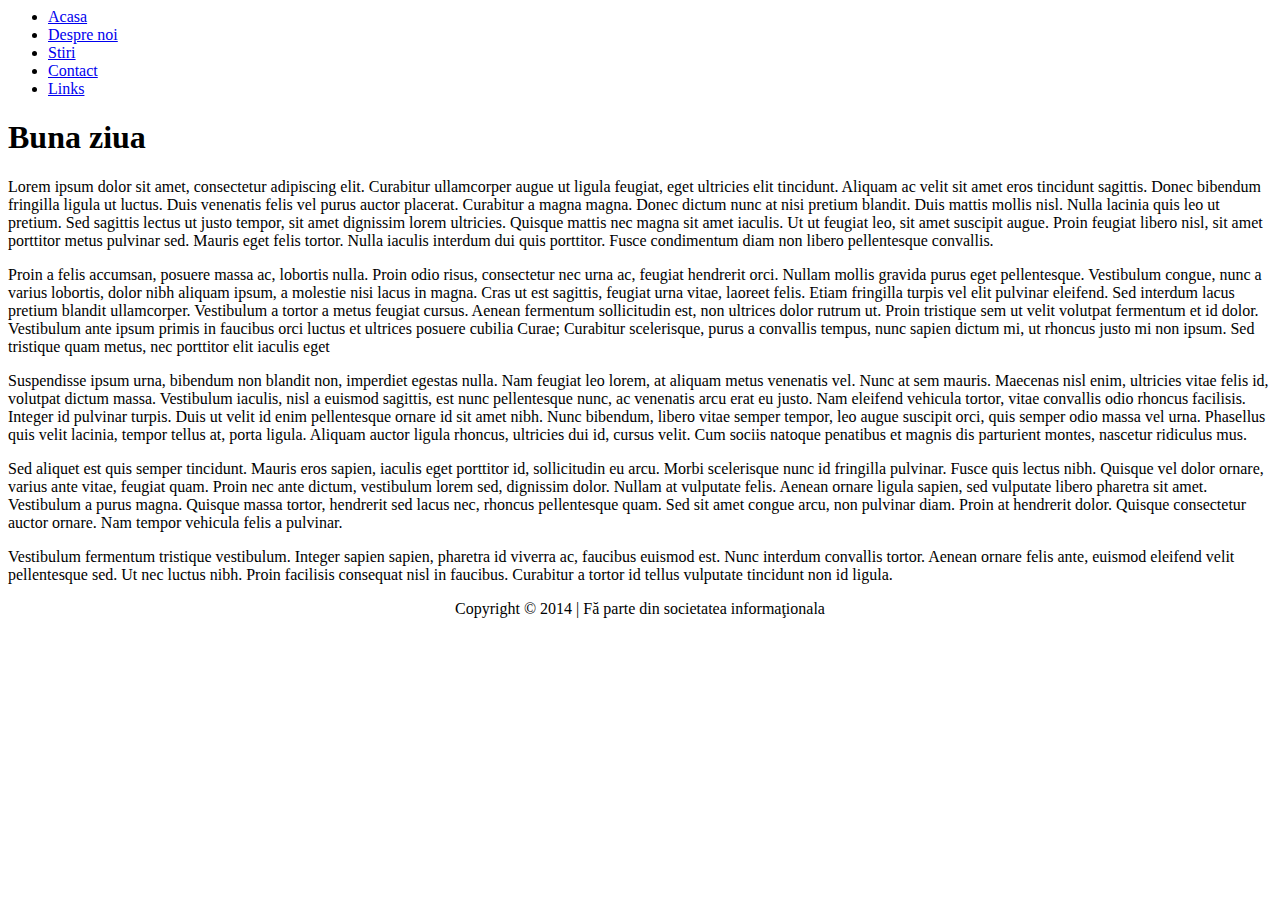
==== index.html @ 76a7f668 "Rename index to index.html" ====
<html>
<head>
	<link rel="stylesheet" type="text/cssx" href="css.css"/>
</head>
<body>
<div id="tot">
	<div id="header">
	</div>
	<div id="menu">
		<ul>
			<li><a href="#"> Acasa </a></li>
			<li><a href="despre_noi.html"> Despre noi </a></li>
			<li><a href="stiri.html"> Stiri </a></li>
			<li><a href="contact.html"> Contact </a></li>
			<li><a href="links.html"> Links </a></li>
		</ul>
	</div>
	<div id="continut">
		<h1> Buna ziua</h1>
		<p>Lorem ipsum dolor sit amet, consectetur adipiscing elit. Curabitur ullamcorper augue ut ligula feugiat, eget ultricies elit tincidunt. Aliquam ac velit sit amet eros tincidunt sagittis. Donec bibendum fringilla ligula ut luctus. Duis venenatis felis vel purus auctor placerat. Curabitur a magna magna. Donec dictum nunc at nisi pretium blandit. Duis mattis mollis nisl. Nulla lacinia quis leo ut pretium. Sed sagittis lectus ut justo tempor, sit amet dignissim lorem ultricies. Quisque mattis nec magna sit amet iaculis. Ut ut feugiat leo, sit amet suscipit augue. Proin feugiat libero nisl, sit amet porttitor metus pulvinar sed. Mauris eget felis tortor. Nulla iaculis interdum dui quis porttitor. Fusce condimentum diam non libero pellentesque convallis.
		</p>
		<p>Proin a felis accumsan, posuere massa ac, lobortis nulla. Proin odio risus, consectetur nec urna ac, feugiat hendrerit orci. Nullam mollis gravida purus eget pellentesque. Vestibulum congue, nunc a varius lobortis, dolor nibh aliquam ipsum, a molestie nisi lacus in magna. Cras ut est sagittis, feugiat urna vitae, laoreet felis. Etiam fringilla turpis vel elit pulvinar eleifend. Sed interdum lacus pretium blandit ullamcorper. Vestibulum a tortor a metus feugiat cursus. Aenean fermentum sollicitudin est, non ultrices dolor rutrum ut. Proin tristique sem ut velit volutpat fermentum et id dolor. Vestibulum ante ipsum primis in faucibus orci luctus et ultrices posuere cubilia Curae; Curabitur scelerisque, purus a convallis tempus, nunc sapien dictum mi, ut rhoncus justo mi non ipsum. Sed tristique quam metus, nec porttitor elit iaculis eget
		</p>
		<p>Suspendisse ipsum urna, bibendum non blandit non, imperdiet egestas nulla. Nam feugiat leo lorem, at aliquam metus venenatis vel. Nunc at sem mauris. Maecenas nisl enim, ultricies vitae felis id, volutpat dictum massa. Vestibulum iaculis, nisl a euismod sagittis, est nunc pellentesque nunc, ac venenatis arcu erat eu justo. Nam eleifend vehicula tortor, vitae convallis odio rhoncus facilisis. Integer id pulvinar turpis. Duis ut velit id enim pellentesque ornare id sit amet nibh. Nunc bibendum, libero vitae semper tempor, leo augue suscipit orci, quis semper odio massa vel urna. Phasellus quis velit lacinia, tempor tellus at, porta ligula. Aliquam auctor ligula rhoncus, ultricies dui id, cursus velit. Cum sociis natoque penatibus et magnis dis parturient montes, nascetur ridiculus mus.
		</p>
		<p>Sed aliquet est quis semper tincidunt. Mauris eros sapien, iaculis eget porttitor id, sollicitudin eu arcu. Morbi scelerisque nunc id fringilla pulvinar. Fusce quis lectus nibh. Quisque vel dolor ornare, varius ante vitae, feugiat quam. Proin nec ante dictum, vestibulum lorem sed, dignissim dolor. Nullam at vulputate felis. Aenean ornare ligula sapien, sed vulputate libero pharetra sit amet. Vestibulum a purus magna. Quisque massa tortor, hendrerit sed lacus nec, rhoncus pellentesque quam. Sed sit amet congue arcu, non pulvinar diam. Proin at hendrerit dolor. Quisque consectetur auctor ornare. Nam tempor vehicula felis a pulvinar.
		</p>
		<p>Vestibulum fermentum tristique vestibulum. Integer sapien sapien, pharetra id viverra ac, faucibus euismod est. Nunc interdum convallis tortor. Aenean ornare felis ante, euismod eleifend velit pellentesque sed. Ut nec luctus nibh. Proin facilisis consequat nisl in faucibus. Curabitur a tortor id tellus vulputate tincidunt non id ligula.
		</p>
	</div>
	<div id="footer"> <center><span> Copyright &copy; 2014 | F&#259; parte din societatea
	informa&#355;ionala</span></center>
	</div>
	
</div>
</body>
</html>
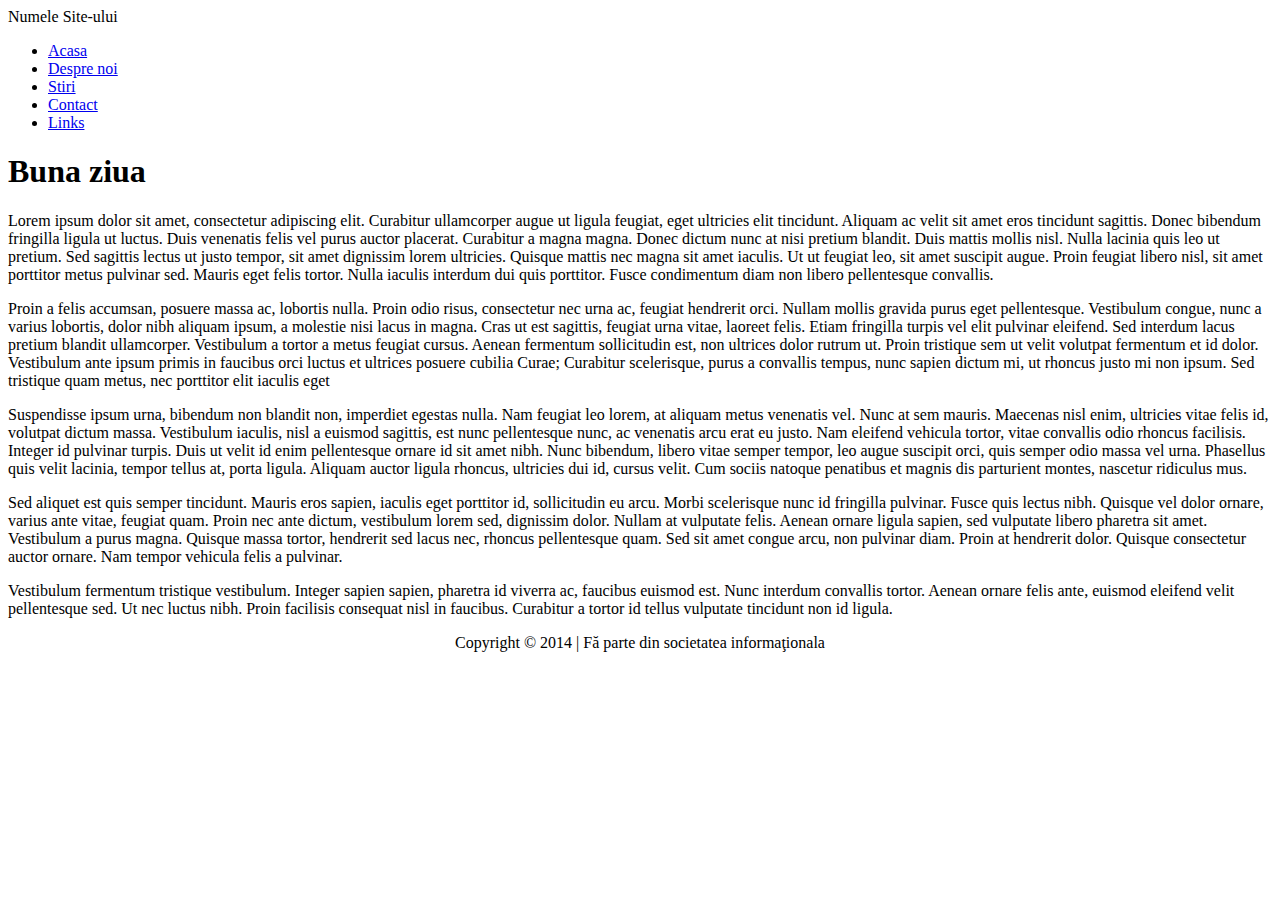
==== commit caaf6439: "Update index.html" ====
--- a/index.html
+++ b/index.html
@@ -5,6 +5,7 @@
 <body>
 <div id="tot">
 	<div id="header">
+	<div class="titlu_cap">Numele Site-ului</div>
 	</div>
 	<div id="menu">
 		<ul>
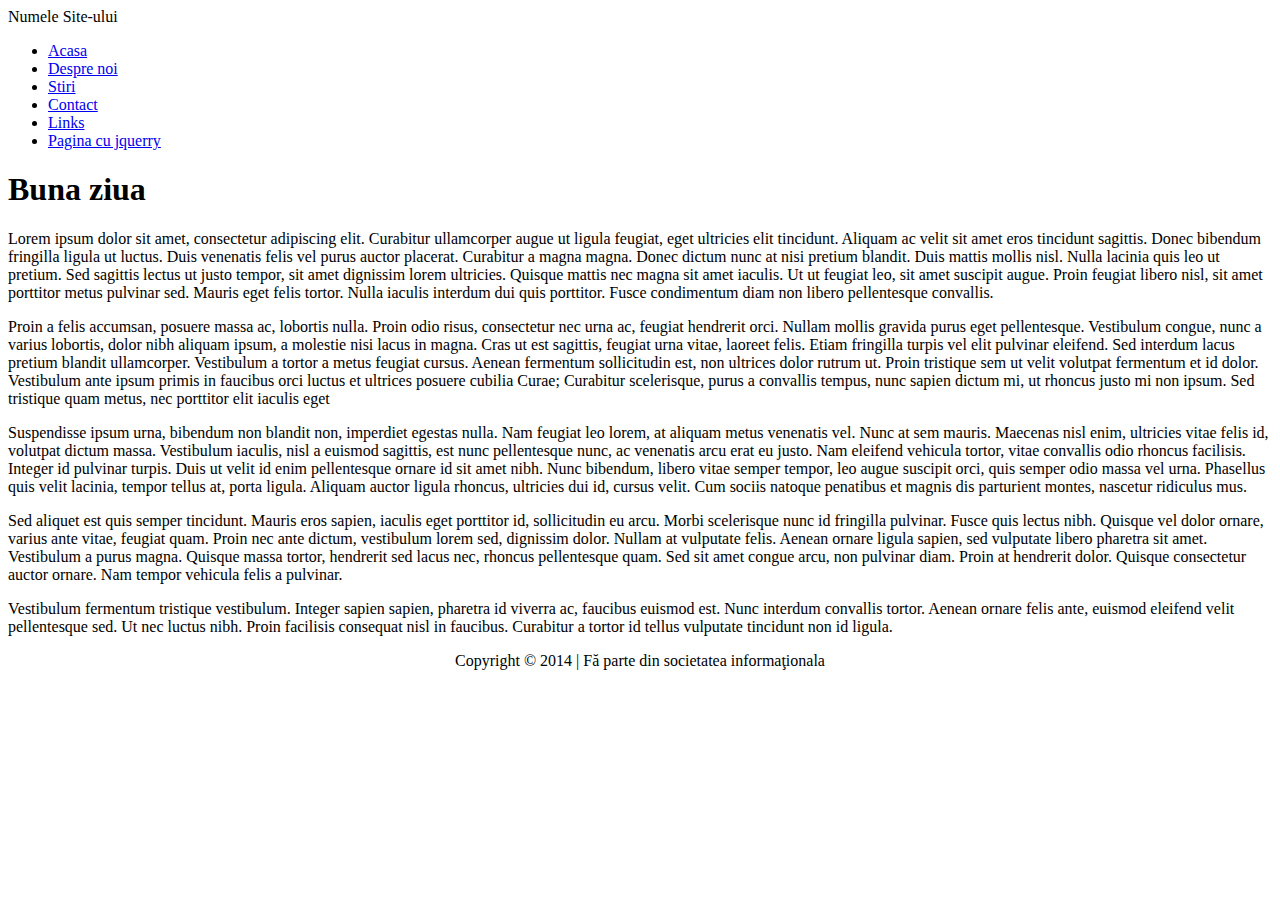
==== commit afca0e5e: "Update index.html" ====
--- a/index.html
+++ b/index.html
@@ -1,6 +1,6 @@
 <html>
 <head>
-	<link rel="stylesheet" type="text/cssx" href="css.css"/>
+	<link rel="stylesheet" type="text/cssx" href="style.css"/>
 </head>
 <body>
 <div id="tot">
@@ -14,6 +14,7 @@
 			<li><a href="stiri.html"> Stiri </a></li>
 			<li><a href="contact.html"> Contact </a></li>
 			<li><a href="links.html"> Links </a></li>
+			<li><a href="responsive2 ovidiu.html"> Pagina cu jquerry </a></li>
 		</ul>
 	</div>
 	<div id="continut">
